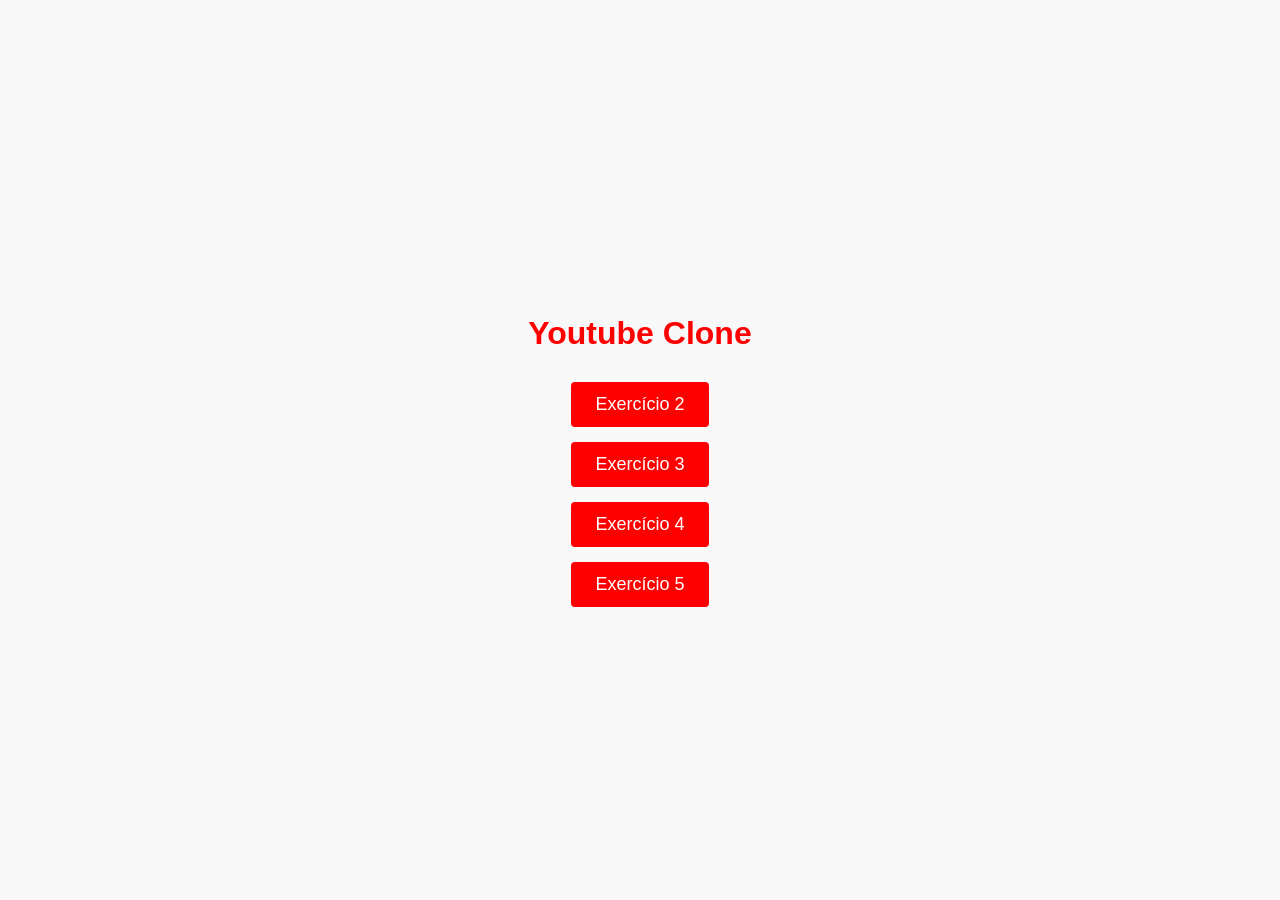
==== index.html @ 31fc79e4 "arquivo index" ====
<!DOCTYPE html>
<html lang="pt-BR">
<head>
    <meta charset="UTF-8">
    <meta name="viewport" content="width=device-width, initial-scale=1.0">
    <title>Youtube Clone</title>
    <style>
        body {
            font-family: Arial, sans-serif;
            background-color: #f9f9f9;
            display: flex;
            flex-direction: column;
            align-items: center;
            justify-content: center;
            height: 100vh;
            margin: 0;
        }

        h1 {
            color: #ff0000;
            margin-bottom: 30px;
        }

        .button-container {
            display: flex;
            flex-direction: column;
            gap: 15px;
        }

        .btn {
            padding: 12px 24px;
            font-size: 18px;
            color: white;
            background-color: #ff0000;
            border: none;
            border-radius: 4px;
            cursor: pointer;
            text-decoration: none;
            text-align: center;
            transition: background-color 0.3s;
        }

        .btn:hover {
            background-color: #cc0000;
        }
    </style>
</head>
<body>
    <h1>Youtube Clone</h1>
    <div class="button-container">
        <a href="exercicio2.html" class="btn">Exercício 2</a>
        <a href="exercicio3.html" class="btn">Exercício 3</a>
        <a href="exercicio4.html" class="btn">Exercício 4</a>
        <a href="exercicio5.html" class="btn">Exercício 5</a>
    </div>
</body>
</html>
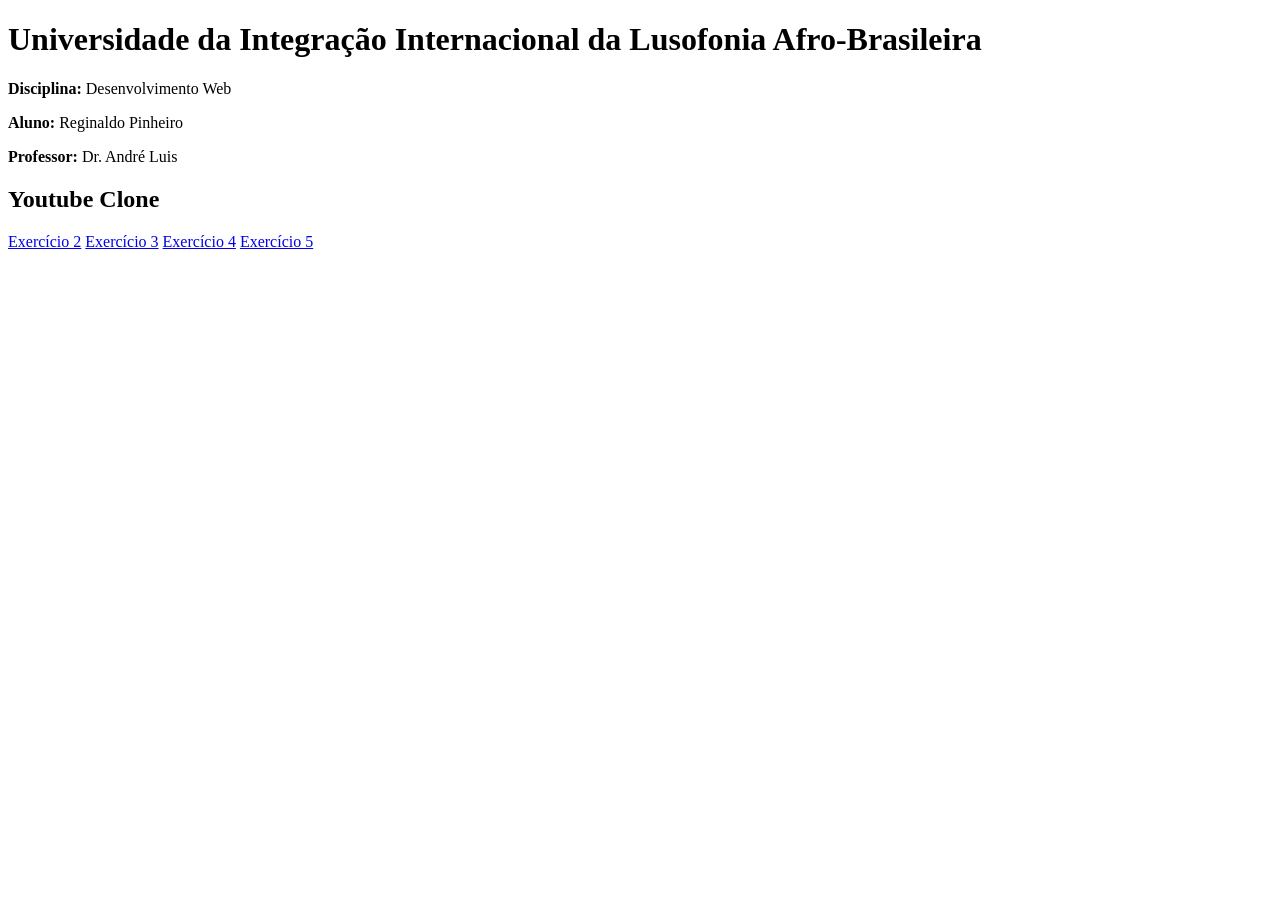
==== commit 1baa7d3c: "Update index.html" ====
--- a/index.html
+++ b/index.html
@@ -3,55 +3,26 @@
 <head>
     <meta charset="UTF-8">
     <meta name="viewport" content="width=device-width, initial-scale=1.0">
-    <title>Youtube Clone</title>
-    <style>
-        body {
-            font-family: Arial, sans-serif;
-            background-color: #f9f9f9;
-            display: flex;
-            flex-direction: column;
-            align-items: center;
-            justify-content: center;
-            height: 100vh;
-            margin: 0;
-        }
-
-        h1 {
-            color: #ff0000;
-            margin-bottom: 30px;
-        }
-
-        .button-container {
-            display: flex;
-            flex-direction: column;
-            gap: 15px;
-        }
-
-        .btn {
-            padding: 12px 24px;
-            font-size: 18px;
-            color: white;
-            background-color: #ff0000;
-            border: none;
-            border-radius: 4px;
-            cursor: pointer;
-            text-decoration: none;
-            text-align: center;
-            transition: background-color 0.3s;
-        }
-
-        .btn:hover {
-            background-color: #cc0000;
-        }
-    </style>
+    <title>Youtube Clone - Trabalho Acadêmico</title>
+    <link rel="stylesheet" href="https://github.com/andregilo2/youtube-clone-ex/blob/deploy/src/css/estilo.css"> <!-- Link para o novo CSS -->
 </head>
 <body>
-    <h1>Youtube Clone</h1>
-    <div class="button-container">
-        <a href="exercicio2.html" class="btn">Exercício 2</a>
-        <a href="exercicio3.html" class="btn">Exercício 3</a>
-        <a href="exercicio4.html" class="btn">Exercício 4</a>
-        <a href="exercicio5.html" class="btn">Exercício 5</a>
-    </div>
+    <!-- Cabeçalho Acadêmico -->
+    <header class="cabecalho-academico">
+        <h1>Universidade da Integração Internacional da Lusofonia Afro-Brasileira</h1>
+        <p><strong>Disciplina:</strong> Desenvolvimento Web</p>
+        <p><strong>Aluno:</strong> Reginaldo Pinheiro</p>
+        <p><strong>Professor:</strong> Dr. André Luis</p>
+    </header>
+
+    <main class="conteudo-principal">
+        <h2>Youtube Clone</h2>
+        <div class="button-container">
+            <a href="exercicio2.html" class="btn">Exercício 2</a>
+            <a href="exercicio3.html" class="btn">Exercício 3</a>
+            <a href="exercicio4.html" class="btn">Exercício 4</a>
+            <a href="exercicio5.html" class="btn">Exercício 5</a>
+        </div>
+    </main>
 </body>
-</html>+</html>
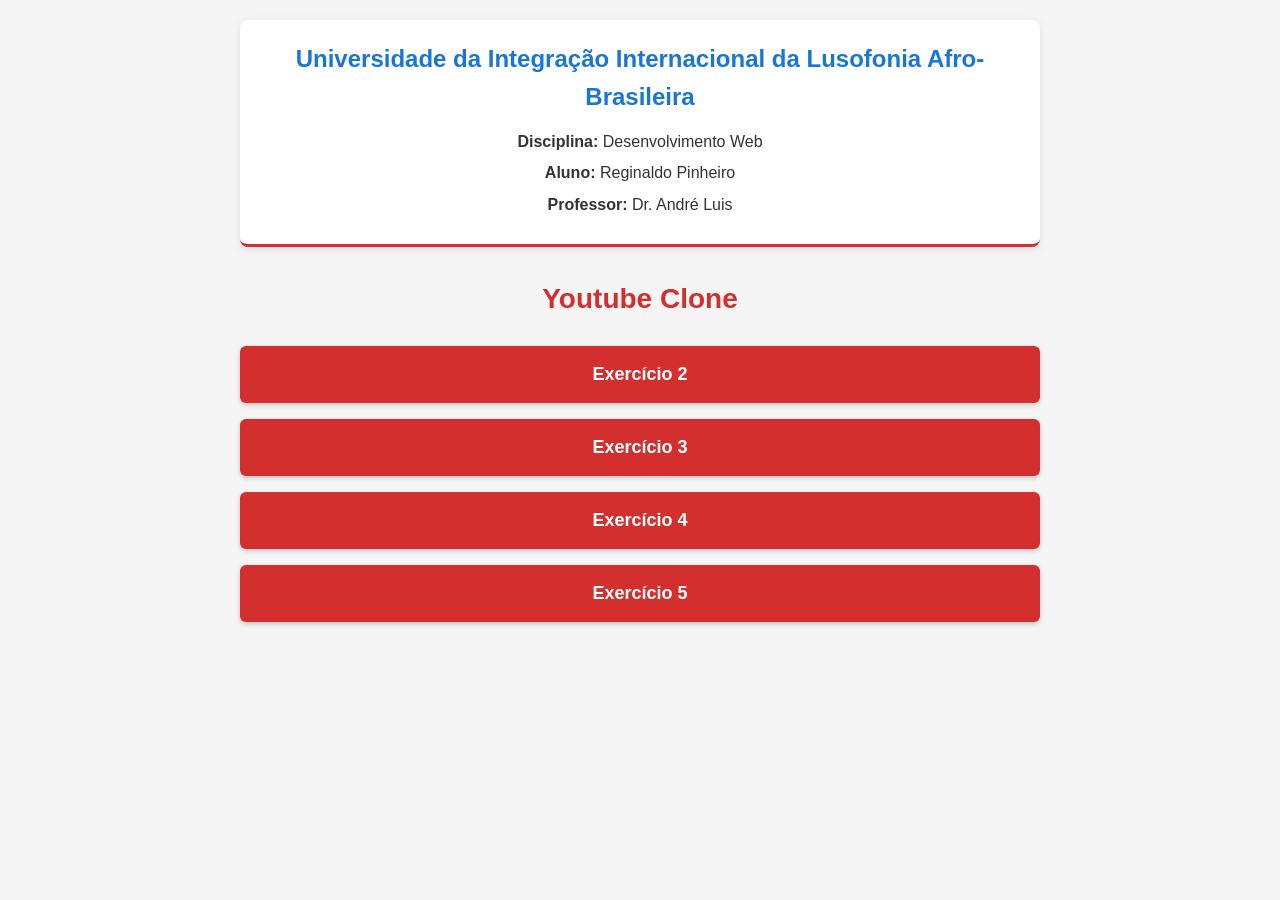
==== commit 866bdb4a: "Update index.html" ====
--- a/index.html
+++ b/index.html
@@ -4,7 +4,7 @@
     <meta charset="UTF-8">
     <meta name="viewport" content="width=device-width, initial-scale=1.0">
     <title>Youtube Clone - Trabalho Acadêmico</title>
-    <link rel="stylesheet" href="https://github.com/andregilo2/youtube-clone-ex/blob/deploy/src/css/estilo.css"> <!-- Link para o novo CSS -->
+    <link rel="stylesheet" href="src/css/estilo.css"> <!-- Link para o novo CSS -->
 </head>
 <body>
     <!-- Cabeçalho Acadêmico -->
--- a/src/css/estilo.css
+++ b/src/css/estilo.css
@@ -0,0 +1,105 @@
+/* estilo.css */
+
+/* Reset básico */
+* {
+    margin: 0;
+    padding: 0;
+    box-sizing: border-box;
+}
+
+body {
+    font-family: 'Segoe UI', Tahoma, Geneva, Verdana, sans-serif;
+    background-color: #f5f5f5;
+    color: #333;
+    line-height: 1.6;
+}
+
+/* Cabeçalho Acadêmico */
+.cabecalho-academico {
+    background-color: #ffffff;
+    border-bottom: 3px solid #d32f2f;
+    padding: 20px 30px;
+    text-align: center;
+    width: 90%;
+    max-width: 800px;
+    margin: 20px auto;
+    border-radius: 8px;
+    box-shadow: 0 2px 8px rgba(0, 0, 0, 0.1);
+}
+
+.cabecalho-academico h1 {
+    font-size: 24px;
+    color: #1976d2; /* Azul acadêmico */
+    margin-bottom: 12px;
+}
+
+.cabecalho-academico p {
+    font-size: 16px;
+    margin: 6px 0;
+}
+
+/* Conteúdo principal */
+.conteudo-principal {
+    text-align: center;
+    width: 90%;
+    max-width: 800px;
+    margin: 0 auto;
+}
+
+.conteudo-principal h2 {
+    color: #d32f2f; /* Vermelho do YouTube */
+    margin: 30px 0 25px;
+    font-size: 28px;
+}
+
+/* Botões */
+.button-container {
+    display: flex;
+    flex-direction: column;
+    gap: 16px;
+    margin-top: 20px;
+}
+
+.btn {
+    padding: 14px 28px;
+    font-size: 18px;
+    color: white;
+    background-color: #d32f2f;
+    border: none;
+    border-radius: 6px;
+    cursor: pointer;
+    text-decoration: none;
+    text-align: center;
+    transition: background-color 0.3s, transform 0.2s;
+    font-weight: bold;
+    box-shadow: 0 2px 5px rgba(0, 0, 0, 0.2);
+}
+
+.btn:hover {
+    background-color: #b71c1c;
+    transform: translateY(-2px);
+}
+
+.btn:active {
+    transform: translateY(0);
+}
+
+/* Responsividade */
+@media (max-width: 600px) {
+    .cabecalho-academico {
+        padding: 15px;
+    }
+
+    .cabecalho-academico h1 {
+        font-size: 20px;
+    }
+
+    .cabecalho-academico p {
+        font-size: 14px;
+    }
+
+    .btn {
+        padding: 12px;
+        font-size: 16px;
+    }
+}
